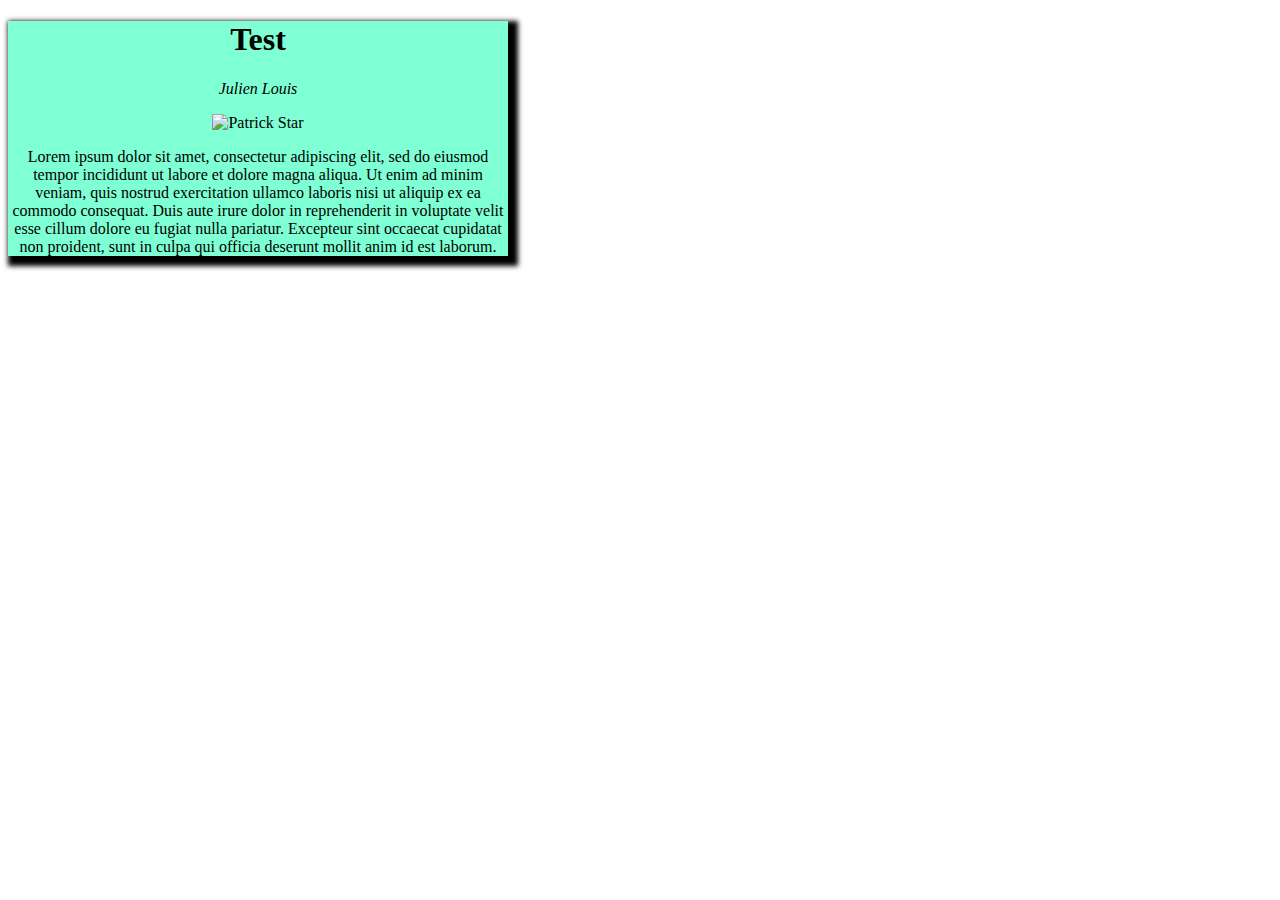
==== index.html @ 77376154 "publicationsite" ====
<!DOCTYPE html>
    <html>
    <head>
        <meta charset="UTF-8">
        <title>test</title>
        <link rel="stylesheet" href="https://cdn.jsdelivr.net/gh/Microsoft/vscode/extensions/markdown-language-features/media/markdown.css">
        <link rel="stylesheet" href="https://cdn.jsdelivr.net/gh/Microsoft/vscode/extensions/markdown-language-features/media/highlight.css">
        <link rel="stylesheet" href="style.css">       
    </head>


    <body>
    <div id="box">
        <h1 id="test">Test</h1>
        <p><em>Julien Louis</em></p>
        <img src="https://i.pinimg.com/originals/1d/4d/b4/1d4db42dc30222dd3be4b1f451319b01.jpg" alt="Patrick Star">
        <p>Lorem ipsum dolor sit amet, consectetur adipiscing elit, sed do eiusmod tempor incididunt ut labore et dolore magna aliqua. Ut enim ad minim veniam, quis nostrud exercitation ullamco laboris nisi ut aliquip ex ea commodo consequat. Duis aute irure dolor in reprehenderit in voluptate velit esse cillum dolore eu fugiat nulla pariatur. Excepteur sint occaecat cupidatat non proident, sunt in culpa qui officia deserunt mollit anim id est laborum.</p>
        
    </div>

    </body>
    </html>
---- style.css ----
div {
    box-shadow: 5px 5px 5px 5px;
    background-color: aquamarine;
    text-align: center;
    width: 500px;
    }
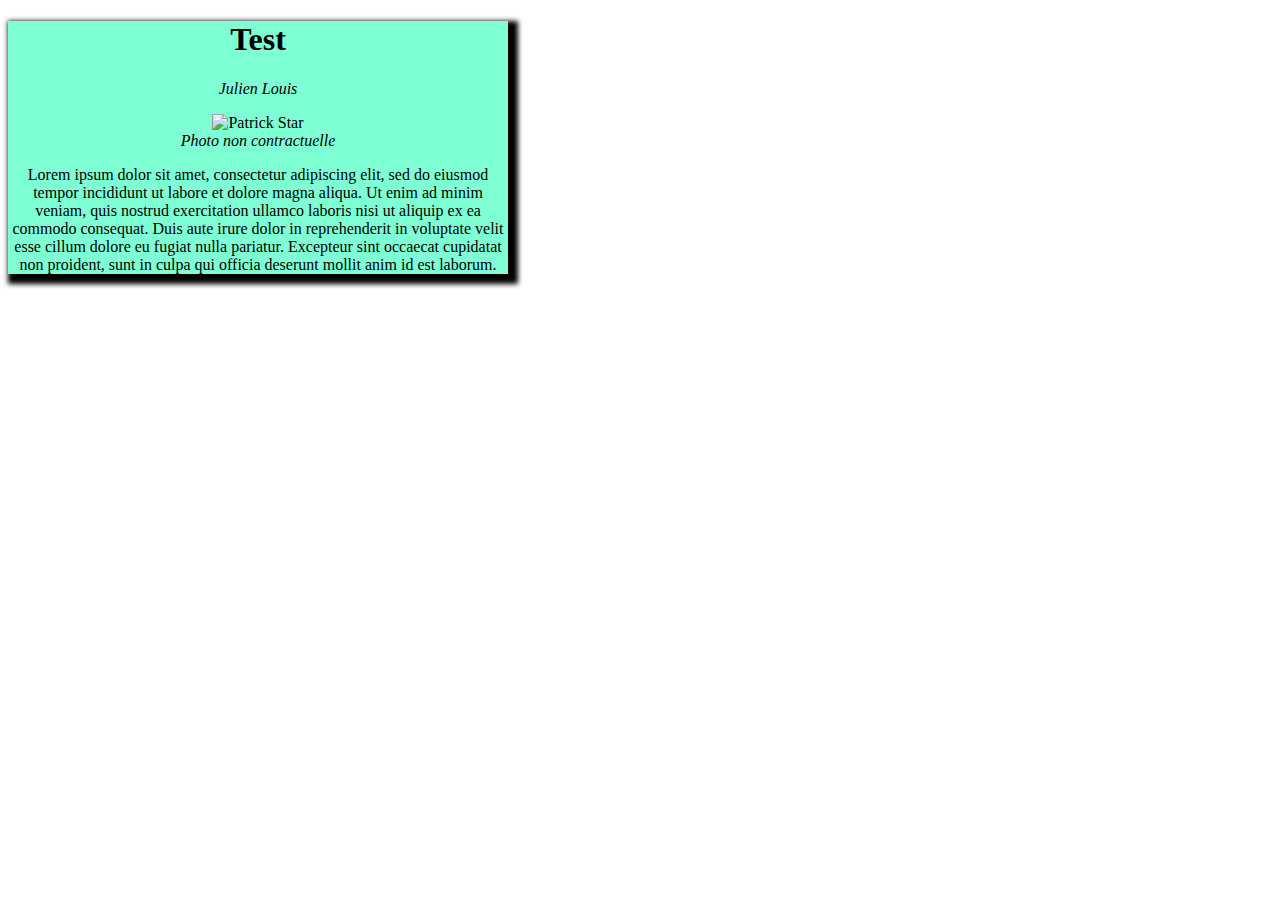
==== commit 5a74ebb4: "add" ====
--- a/index.html
+++ b/index.html
@@ -13,7 +13,10 @@
     <div id="box">
         <h1 id="test">Test</h1>
         <p><em>Julien Louis</em></p>
-        <img src="https://i.pinimg.com/originals/1d/4d/b4/1d4db42dc30222dd3be4b1f451319b01.jpg" alt="Patrick Star">
+        <figure>
+            <img src="https://i.pinimg.com/originals/1d/4d/b4/1d4db42dc30222dd3be4b1f451319b01.jpg" alt="Patrick Star">
+            <figcaption>Photo non contractuelle</figcaption>
+        </figure>
         <p>Lorem ipsum dolor sit amet, consectetur adipiscing elit, sed do eiusmod tempor incididunt ut labore et dolore magna aliqua. Ut enim ad minim veniam, quis nostrud exercitation ullamco laboris nisi ut aliquip ex ea commodo consequat. Duis aute irure dolor in reprehenderit in voluptate velit esse cillum dolore eu fugiat nulla pariatur. Excepteur sint occaecat cupidatat non proident, sunt in culpa qui officia deserunt mollit anim id est laborum.</p>
         
     </div>
--- a/style.css
+++ b/style.css
@@ -3,4 +3,8 @@
     background-color: aquamarine;
     text-align: center;
     width: 500px;
-    }+    }
+
+figcaption {
+	font-style: italic;
+}